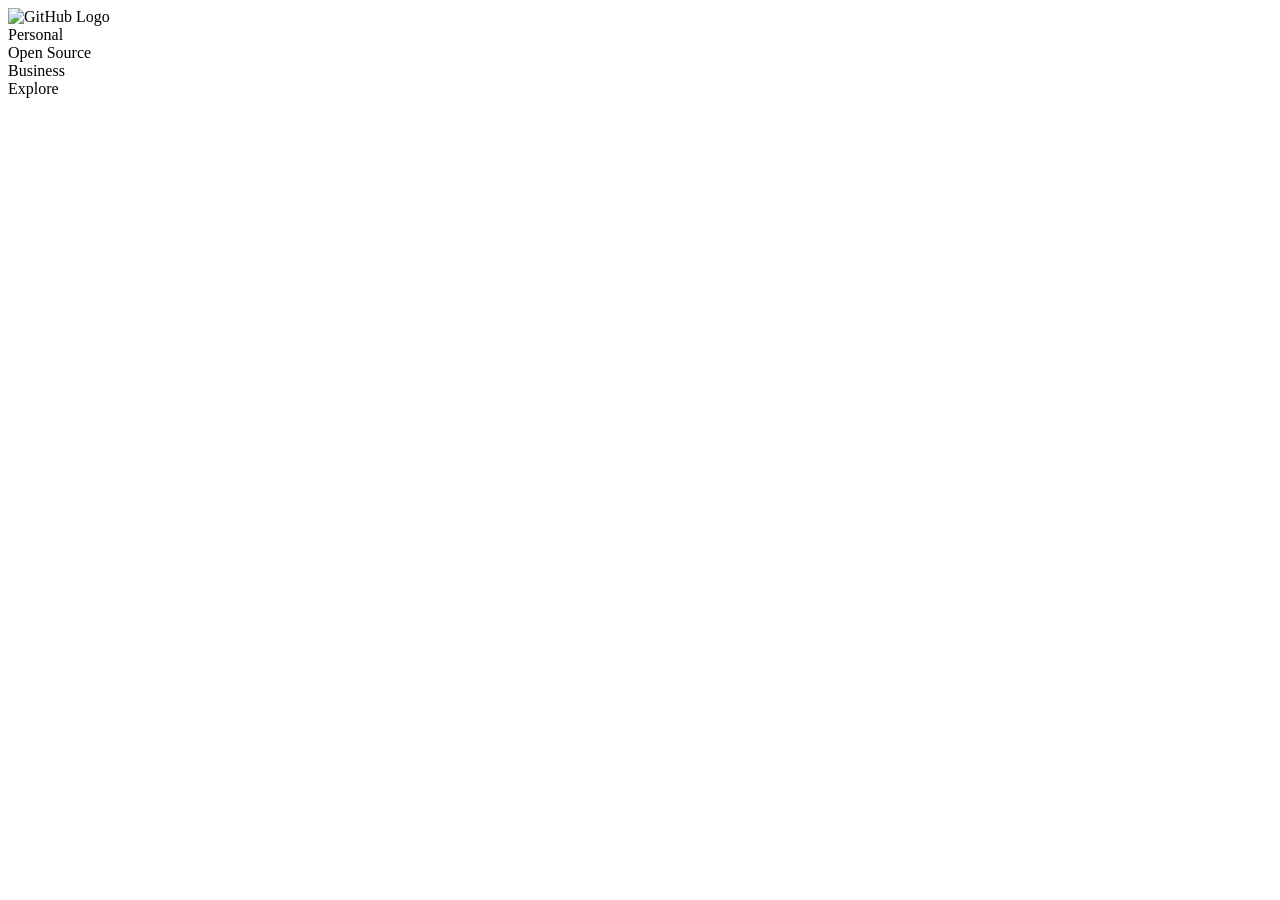
==== html,css,js/html_example/index.html @ 0f564c88 "docs: implement calendar sophisticated calendar print" ====
<!DOCTYPE html>
<html lang="ko">
  <head>
    <meta charset="UTF-8" />
    <title>GitHub</title>
  </head>
  <body>
    <div class="header">
      <div class="container">
        <div class="container-left">
          <div class="logo">
            <img
              src="https://heropcode.github.io/GitHub-Responsive/img/logo.svg"
              alt="GitHub Logo"
            />
          </div>
          <div class="menu">
            <div class="menu-item">Personal</div>
            <div class="menu-item">Open Source</div>
            <div class="menu-item">Business</div>
            <div class="menu-item">Explore</div>
          </div>
        </div>
      </div>
    </div>
  </body>
</html>
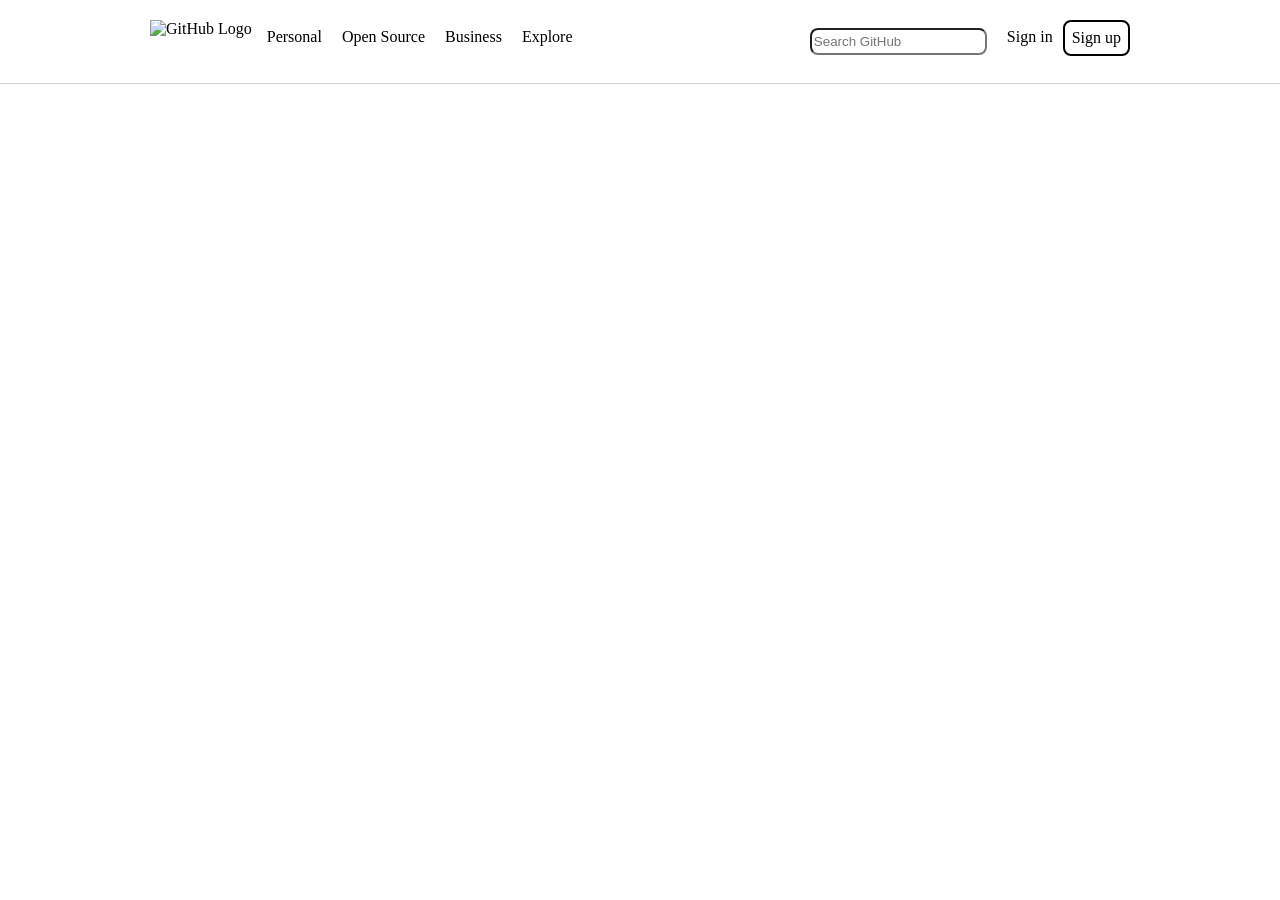
==== commit ab9cbc9a: "과제: 깃허브 헤더 HTML 구현 HTML, CSS를 이용하여 깃허브 메인 화면의 헤더 구현" ====
--- a/html,css,js/html_example/index.html
+++ b/html,css,js/html_example/index.html
@@ -3,24 +3,36 @@
   <head>
     <meta charset="UTF-8" />
     <title>GitHub</title>
+    <link rel="stylesheet" href="./main.css" />
   </head>
   <body>
     <div class="header">
-      <div class="container">
-        <div class="container-left">
+      <div class="container clearfix">
+        <div class="container-left clearfix">
           <div class="logo">
             <img
               src="https://heropcode.github.io/GitHub-Responsive/img/logo.svg"
               alt="GitHub Logo"
             />
           </div>
-          <div class="menu">
+          <div class="menu clearfix">
             <div class="menu-item">Personal</div>
             <div class="menu-item">Open Source</div>
             <div class="menu-item">Business</div>
             <div class="menu-item">Explore</div>
           </div>
         </div>
+        <div class="container-right">
+          <div class="menu-item">
+            <div class="box">
+              <div class="search-box">
+                <input type="search" id="search" placeholder="Search GitHub" />
+              </div>
+            </div>
+          </div>
+          <div class="menu-item">Sign in</div>
+          <div class="menu-item frame">Sign up</div>
+        </div>
       </div>
     </div>
   </body>
--- a/html,css,js/html_example/main.css
+++ b/html,css,js/html_example/main.css
@@ -0,0 +1,69 @@
+body {
+  margin: 0;
+  padding: 0;
+}
+
+.header {
+  background: white;
+  border-bottom: 1px solid lightgray;
+}
+
+.container {
+  width: 980px;
+  margin: auto;
+}
+
+.container-left {
+  padding-top: 20px;
+  padding-bottom: 20px;
+  float: left;
+}
+
+.logo {
+  float: left;
+  margin-right: 5px;
+}
+
+.logo img {
+  display: block;
+}
+
+.menu {
+  float: left;
+}
+
+.menu-item {
+  float: left;
+  padding: 8px 10px;
+}
+
+.container-right {
+  padding-top: 20px;
+  padding-bottom: 20px;
+  float: right;
+}
+
+.search-box {
+  padding-left: 10px;
+}
+
+.search-box input#search {
+  height: 27px;
+  font-size: 10pt;
+  float: left;
+  border-radius: 8px;
+}
+
+.frame {
+  padding: 7px;
+  border: solid 2px;
+  border-radius: 8px;
+}
+
+/* float을 해제하는 기능 */
+/* ::는 가상요소선택자 */
+.clearfix::after {
+  content: "";
+  display: block;
+  clear: both;
+}
